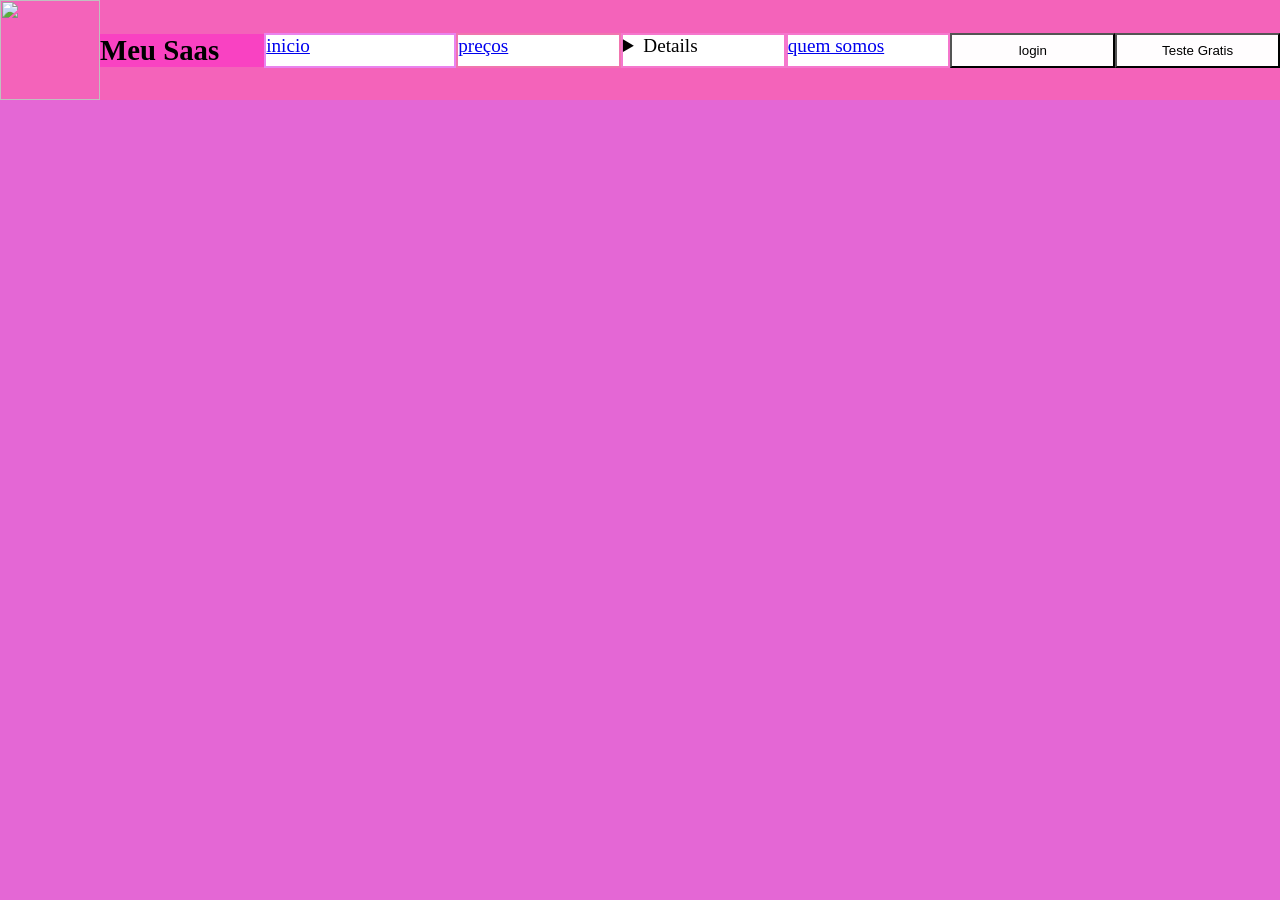
==== pages/precos.html @ 600c7253 "feat:criado as telas de quem somos e preços e ajustada a navegação" ====
<!DOCTYPE html>
<html lang="en">
<head>
    <meta charset="UTF-8">
    <meta name="viewport" content="width=device-width, initial-scale=1.0">
    <link rel="stylesheet" href="/css/precos.css">
    <title>Document</title>
</head>
<body>
       <header>
        <nav>
            <img id="foto"
                src="https://i0.wp.com/belagas.com.br/wp-content/uploads/2024/09/Frame-10.webp?fit=1080%2C1080&ssl=1"
                alt="">
            <h1>Meu <span class="saas">Saas</span></h1>
            <a href="/index.html">
                <p id="inicio">inicio</p>
            </a>
            <p id="funcao"><a href=" /pages/precos.html">preços</a></p>
            <details id="botao">
                <ul id="dropdown">
                    <li> valor1: 50R$ </li>
                    <li> valor2: 70R$ </li>
                    <li> valor3: 100R$ </li>
                </ul>
            </details>
            <p id="entra"><a href="/pages/quemsomos.html">quem somos</a></p>
            <button>login</button>
            <button>Teste Gratis</button>

        </nav>
    </header>
</body>
</html>
---- css/precos.css ----
* {
    margin: 0;
    padding: 0;
    box-sizing: border-box;
}

body {
    background-color: rgb(228, 103, 213);

}


nav {
    display: flex;
    height: 100px;
    width: 100vw;
    background-color: rgb(244, 99, 186);
    align-items: center;
    font-size: 1.2rem;
}

h1 {

    width: 12rem;
    background-color: rgb(249, 66, 194);
    align-content: end;
    justify-content: horizontal;
}

.saas {
    color: rgb(0, 0, 0);

}

#foto {
    width: 100px;
    height: 100px;
}

#inicio {
    width: 12rem;
    height: 35px;
    background-color: hwb(0 100% 0%);
    align-content: left;
    justify-content: horizontal;
    border: 2px, solid rgb(233, 131, 238);
}

#funcao {
    width: 12rem;
    height: 35px;
    background-color: rgb(255, 255, 255);
    align-content: left;
    justify-content: horizontal;
    border: 2px, solid rgb(241, 117, 175);
}

#preco {
    width: 12rem;
    height: 35px;
    background-color: rgb(240, 240, 240);
    align-content: left;
    justify-content: horizontal;
    border: 2px, solid rgb(255, 142, 212);
}

#entra {
    width: 12rem;
    height: 35px;
    background-color: rgb(255, 255, 255);
    align-content: left;
    justify-content: horizontal;
    border: 2px, solid rgb(245, 119, 205);
}

#botao {

    width: 12rem;
    height: 35px;
    background-color: rgb(255, 255, 255);
    align-content: left;
    justify-content: horizontal;
    border: 2px, solid rgb(245, 119, 205);
}

button {
    height: 35px;
    width: 12rem;
    background-color: rgb(255, 253, 254);
}

#dropdown li {
    color: rgb(252, 89, 179);
    list-style: none;
}

#dropdown {
    width: 12rem;
    height: 80px;
    background-color: rgb(255, 255, 255);
    align-content: left;
    justify-content: horizontal;
    border: 2px, solid rgb(255, 149, 222);
}
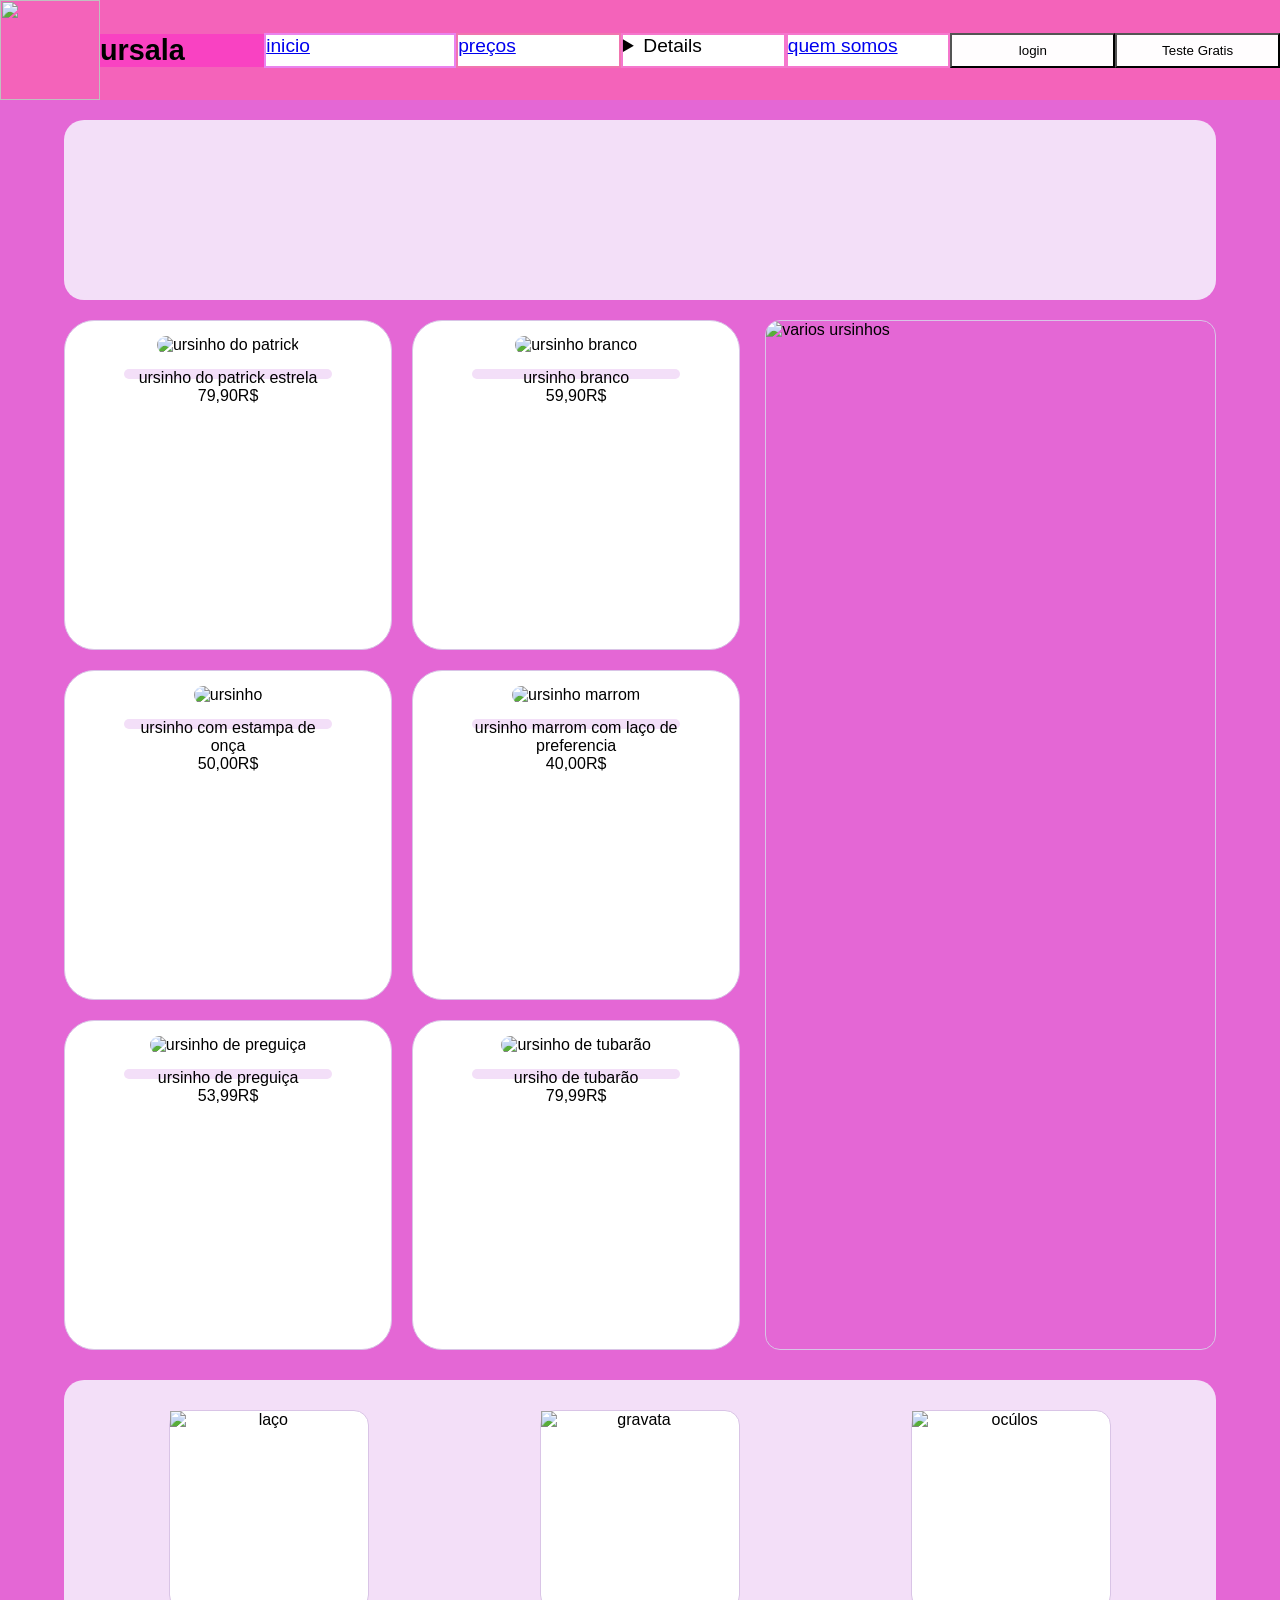
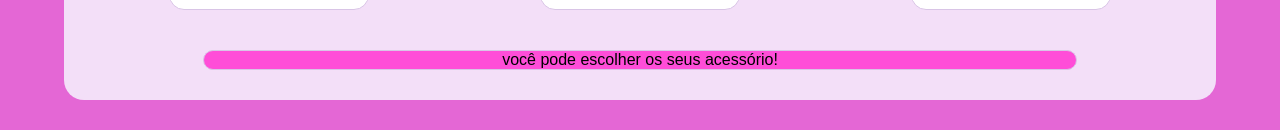
==== commit 57e51bd3: "feat: feito parte de preços" ====
--- a/pages/precos.html
+++ b/pages/precos.html
@@ -10,9 +10,9 @@
        <header>
         <nav>
             <img id="foto"
-                src="https://i0.wp.com/belagas.com.br/wp-content/uploads/2024/09/Frame-10.webp?fit=1080%2C1080&ssl=1"
+                src="https://encrypted-tbn0.gstatic.com/images?q=tbn:ANd9GcQJe8FAPkeBvdbX9eFw8AIwXPX3Mp37NZHQXh6XFhNgATCiojXeGjv7u80&s=10"
                 alt="">
-            <h1>Meu <span class="saas">Saas</span></h1>
+            <h1>ursala<span class="saas"></span></h1>
             <a href="/index.html">
                 <p id="inicio">inicio</p>
             </a>
@@ -29,6 +29,96 @@
             <button>Teste Gratis</button>
 
         </nav>
+
+        <main>
+
+<section class="banner"></section>
+
+<section class="produtos">
+<div class="grid-produtos">
+
+<div class="card-produto">
+<img src="https://images.tcdn.com.br/img/img_prod/844901/pelcia_mini_patrick_bob_esponja_br2523_1_20250814144526_5ab0ada22a31.jpg"
+ alt="ursinho do patrick">
+<div class="barra">
+    <p>ursinho do patrick estrela</p>
+    <p>79,90R$</p>
+</div>
+</div>
+
+<div class="card-produto">
+<img src="https://encrypted-tbn0.gstatic.com/images?q=tbn:ANd9GcRbDhC5rDIfV_-TTha7JeBsbTKIHht8htQMgHHb21mK075epSQiNf_JwNo&s=10"
+ alt="ursinho branco">
+<div class="barra">
+<p>ursinho branco</p>
+<p>59,90R$</p>
+
+</div>
+</div>
+
+<div class="card-produto">
+<img src="https://chilflor.com.br/wp-content/uploads/2024/04/Pelucia-Tigre-04.png"
+ alt="ursinho">
+<div class="barra">
+    <p>ursinho com estampa de onça</p>
+    <p>50,00R$</p>
+</div>
+</div>
+
+<div class="card-produto">
+<img src="https://st3.depositphotos.com/29384342/50387/i/450/depositphotos_503872642-stock-photo-little-cute-brown-teddy-bear.jpg"
+ alt="ursinho marrom">
+<div class="barra">
+    <p>ursinho marrom com laço de preferencia</p>
+    <p>40,00R$</p>
+</div>
+</div>
+
+<div class="card-produto">
+<img src="https://candide.vtexassets.com/arquivos/ids/1430147-800-800?v=639058291687200000&width=800&height=800&aspect=true"
+ alt="ursinho de preguiça">
+<div class="barra">
+    <p>ursinho de preguiça</p>
+    <p>53,99R$</p>
+</div>
+</div>
+
+<div class="card-produto">
+<img src="https://rihappy.vtexassets.com/arquivos/ids/9911902-800-auto?v=639130920808830000&width=800&height=auto&aspect=true"
+ alt="ursinho de tubarão">
+<div class="barra">
+    <p>ursiho de tubarão</p>
+    <p>79,99R$</p>
+</div>
+</div>
+
+</div>
+
+<div class="imagem-destaque">
+<img src="https://encrypted-tbn0.gstatic.com/images?q=tbn:ANd9GcSONk7RBtoEQMFDWmu4idPsoBNGYh329gZballUZfVAXrbfFhjAwp6gmeOa&s=10" 
+alt="varios ursinhos">
+</div>
+</section>
+
+<section class="rodape-conteudo">
+<div class="caixa">
+    <img src="https://cdn.awsli.com.br/761/761999/produto/32823646/00f96d1127.jpg" alt="laço">
+</div>
+<div class="caixa">
+    <img src="https://encrypted-tbn0.gstatic.com/images?q=tbn:ANd9GcQgYn1rsMZawnU-3zq5-r-pd_rjPRJ8l5WRMsr_8Yvswqqj2f3nJhqiwicr&s=10"
+    alt="gravata">
+</div>
+<div class="caixa">
+    <img src="https://cdn.awsli.com.br/1594/1594408/produto/135376764657df77502.jpg" alt="ocúlos">
+</div>
+
+<div class="barra-inferior">
+    <p>você pode escolher os seus acessório!</p>
+</div>
+</section>
+
+</main>
+    
     </header>
 </body>
 </html>
--- a/css/precos.css
+++ b/css/precos.css
@@ -101,4 +101,119 @@
     align-content: left;
     justify-content: horizontal;
     border: 2px, solid rgb(255, 149, 222);
+}
+
+*{
+margin: 0;
+padding: 0;
+box-sizing: border-box;
+}
+
+body{
+font-family: Arial, sans-serif;
+}
+
+.banner{
+width: 90%;
+height: 180px;
+background: #f3dff8;
+margin: 20px auto;
+border-radius: 20px;
+}
+
+
+
+.produtos{
+width: 90%;
+margin: 20px auto;
+display: flex;
+gap: 25px;
+}
+
+.grid-produtos{
+width: 60%;
+display: grid;
+grid-template-columns: repeat(2, 1fr);
+gap: 20px;
+}
+
+.card-produto{
+background: white;
+border: 1px solid #d9c4e6;
+border-radius: 30px;
+padding: 15px;
+min-height: 330px;
+text-align: center;
+}
+
+.card-produto img{
+width: 100%;
+height: 220px;
+object-fit: cover;
+border-radius: 10px;
+}
+
+.barra{
+width: 70%;
+height: 10px;
+background: #f3dff8;
+border-radius: 10px;
+margin: 15px auto 0;
+}
+
+.imagem-destaque{
+width: 40%;
+border: 1px solid #d9c4e6;
+border-radius: 15px;
+overflow: hidden;
+}
+
+.imagem-destaque img{
+width: 100%;
+height: 100%;
+min-height: 600px;
+object-fit: cover;
+}
+
+.rodape-conteudo{
+width: 90%;
+margin: 30px auto;
+background: #f3dff8;
+border-radius: 20px;
+padding: 30px;
+display: flex;
+justify-content: space-around;
+flex-wrap: wrap;
+gap: 20px;
+}
+
+.rodape-conteudo img{
+    display: flex;
+    width: 190px;
+    justify-content: center;
+    align-items: center;
+    text-align: center;
+}
+
+
+.caixa{
+width: 200px;
+height: 200px;
+background: white;
+border: 1px solid #d9c4e6;
+border-radius: 15px;
+}
+
+.barra-inferior{
+width: 80%;
+height: 20px;
+background: rgb(255, 77, 216);
+border: 1px solid #d9c4e6;
+border-radius: 10px;
+margin-top: 20px;
+}
+
+.barra-inferior {
+    text-align: center;
+
 }
